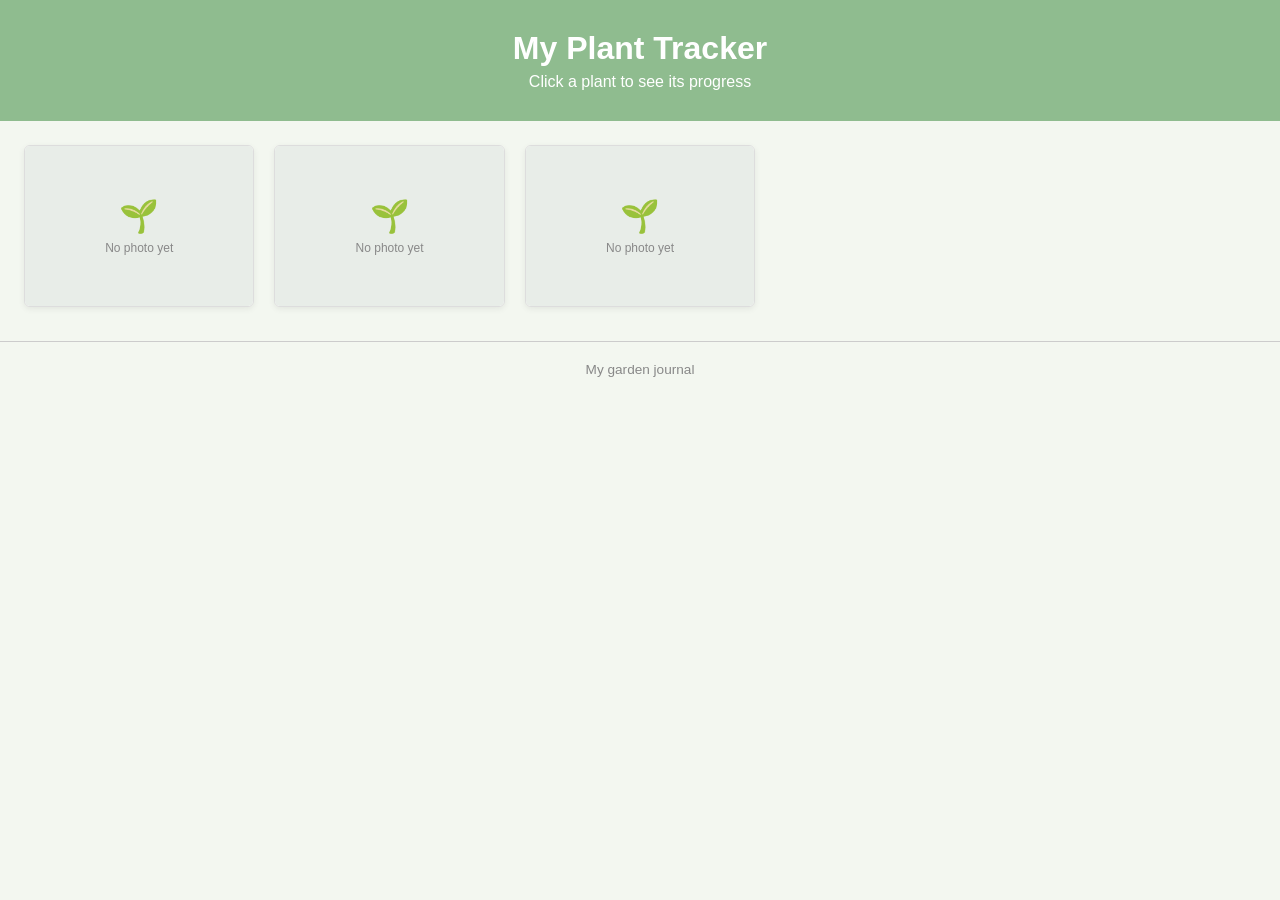
==== index.html @ 1327aef3 "Add files via upload" ====
<!DOCTYPE html>
<html lang="en">
<head>
    <meta charset="UTF-8">
    <meta name="viewport" content="width=device-width, initial-scale=1.0">

    <!-- Change this to whatever you want the browser tab to say -->
    <title>My Plant Tracker</title>

    <link rel="stylesheet" href="style.css">
</head>
<body>

    <!-- ── HEADER ──────────────────────────────────────
         Edit the text inside <h1> and <p> freely.
    ──────────────────────────────────────────────────── -->
    <header>
        <h1>My Plant Tracker</h1>
        <p>Click a plant to see its progress</p>
    </header>

    <!-- Cards are built automatically by script.js -->
    <div id="plant-container"></div>

    <!-- ── FOOTER ─────────────────────────────────────
         Edit this text freely.
    ──────────────────────────────────────────────────── -->
    <footer>
        <p>My garden journal</p>
    </footer>

    <!-- Load plant data first, then the script -->
    <script src="plants-data.js"></script>
    <script src="script.js"></script>

</body>
</html>
---- style.css ----
/* ── RESET ────────────────────────────────────────────
   Clears default browser spacing. Don't touch this.
──────────────────────────────────────────────────────── */
*, *::before, *::after {
    box-sizing: border-box;
    margin: 0;
    padding: 0;
}


/* ── PAGE ─────────────────────────────────────────────
   font-family: font used everywhere
   background-color: page background
   color: default text color
──────────────────────────────────────────────────────── */
body {
    font-family: Arial, sans-serif;
    background-color: #f3f7f0;
    color: #1e1e1e;
}


/* ── HEADER ───────────────────────────────────────────
   The green bar at the top.
   Change background-color to any color you want.
──────────────────────────────────────────────────────── */
header {
    text-align: center;
    padding: 30px 20px;
    background-color: #8fbc8f;
    color: white;
}

header h1 {
    font-size: 2rem;
    font-weight: bold;
    margin-bottom: 6px;
}

header p {
    font-size: 1rem;
}


/* ═══════════════════════════════════════════════════
   MAIN PAGE — plant card grid
═══════════════════════════════════════════════════ */

/* ── PLANT GRID ───────────────────────────────────────
   Responsive grid — fills screen width automatically.
   gap: space between cards
   padding: space around the whole grid
──────────────────────────────────────────────────────── */
#plant-container {
    display: grid;
    grid-template-columns: repeat(auto-fill, minmax(200px, 1fr));
    gap: 20px;
    padding: 24px;
    max-width: 1400px;
    margin: 0 auto;
}

/* ── PLANT CARD ───────────────────────────────────────
   border-radius: corner roundness (6px = subtle)
   box-shadow: soft drop shadow under each card
──────────────────────────────────────────────────────── */
.plant-card {
    background: white;
    border: 1px solid #ddd;
    border-radius: 6px;
    text-align: center;
    box-shadow: 0 2px 6px rgba(0, 0, 0, 0.07);
    overflow: hidden;
    cursor: pointer;  /* shows a hand cursor when hovering */
}

.plant-card:hover {
    box-shadow: 0 4px 12px rgba(0, 0, 0, 0.13);
}

/* The thumbnail photo on each card */
.plant-card img {
    width: 100%;
    height: 160px;
    object-fit: cover;
    display: block;
}

/* The plant name on each card */
.plant-card h3 {
    font-size: 1rem;
    font-weight: bold;
    padding: 10px 8px 6px;
}

/* The button on each card */
.plant-card button {
    width: 100%;
    padding: 10px;
    background-color: #8fbc8f;
    color: white;
    border: none;
    font-size: 0.9rem;
    cursor: pointer;
}

.plant-card button:hover {
    background-color: #7aa87a;
}


/* ── IMAGE PLACEHOLDER ────────────────────────────────
   Shows when a plant has no photo yet.
──────────────────────────────────────────────────────── */
.img-placeholder {
    width: 100%;
    height: 160px;
    display: flex;
    flex-direction: column;
    align-items: center;
    justify-content: center;
    background-color: #e8ede8;
    color: #888;
    font-size: 2rem;
    gap: 6px;
}

.img-placeholder span {
    font-size: 0.75rem;
}

/* Larger placeholder for the detail page */
.img-placeholder.large {
    height: 260px;
    font-size: 3rem;
}


/* ── EMPTY STATE ──────────────────────────────────────
   Shown when the plants list is empty.
──────────────────────────────────────────────────────── */
.empty-state {
    text-align: center;
    padding: 60px 20px;
    color: #888;
    grid-column: 1 / -1;
}


/* ═══════════════════════════════════════════════════
   DETAIL PAGE — single plant view
═══════════════════════════════════════════════════ */

/* ── DETAIL PAGE WRAPPER ──────────────────────────────
   Centers content and limits width on wide screens.
   padding: space around the content
──────────────────────────────────────────────────────── */
.detail-page {
    max-width: 900px;
    margin: 0 auto;
    padding: 30px 24px 60px;
}

/* ── BACK BUTTON ──────────────────────────────────────
   The "← Back to all plants" link at the top.
   Change color to match your theme if you want.
──────────────────────────────────────────────────────── */
.back-button {
    display: inline-block;
    margin-bottom: 20px;
    color: #5a8a5a;
    text-decoration: none;
    font-size: 0.95rem;
}

.back-button:hover {
    text-decoration: underline;
}

/* Plant name on the detail page */
.detail-page h2 {
    font-size: 2rem;
    font-weight: bold;
    margin-bottom: 24px;
    color: #1e1e1e;
}

/* Section headings (Notes, Photos) */
.detail-page h3 {
    font-size: 1.1rem;
    font-weight: bold;
    margin-bottom: 10px;
    color: #444;
    text-transform: uppercase;
    letter-spacing: 0.05em;
    font-size: 0.85rem;
}

/* ── NOTES SECTION ────────────────────────────────────
   The text notes about each plant.
   Edit notes in plants-data.js, not here.
──────────────────────────────────────────────────────── */
.detail-notes {
    background: white;
    border: 1px solid #ddd;
    border-radius: 6px;
    padding: 16px 20px;
    margin-bottom: 30px;
}

.detail-notes p {
    font-size: 1rem;
    line-height: 1.6;
    color: #333;
}

/* ── PHOTO GALLERY ────────────────────────────────────
   Grid of photos on the detail page.
   Change minmax(220px, 1fr) to make photos bigger or smaller.
──────────────────────────────────────────────────────── */
.detail-gallery {
    margin-bottom: 30px;
}

.gallery-grid {
    display: grid;
    grid-template-columns: repeat(auto-fill, minmax(220px, 1fr));
    gap: 14px;
}

/* Each photo in the gallery */
.gallery-photo img {
    width: 100%;
    height: 220px;
    object-fit: cover;
    display: block;
    border-radius: 6px;
    border: 1px solid #ddd;
}


/* ── FOOTER ───────────────────────────────────────────
   Small bar at the very bottom.
──────────────────────────────────────────────────────── */
footer {
    text-align: center;
    padding: 20px;
    font-size: 0.85rem;
    color: #888;
    border-top: 1px solid #ccc;
    margin-top: 10px;
}


/* ── SMALL SCREENS (phones) ───────────────────────────
   On narrow screens, cards shrink to 2 per row.
──────────────────────────────────────────────────────── */
@media (max-width: 480px) {
    #plant-container {
        grid-template-columns: repeat(2, 1fr);
        gap: 12px;
        padding: 12px;
    }

    .gallery-grid {
        grid-template-columns: 1fr;
    }
}
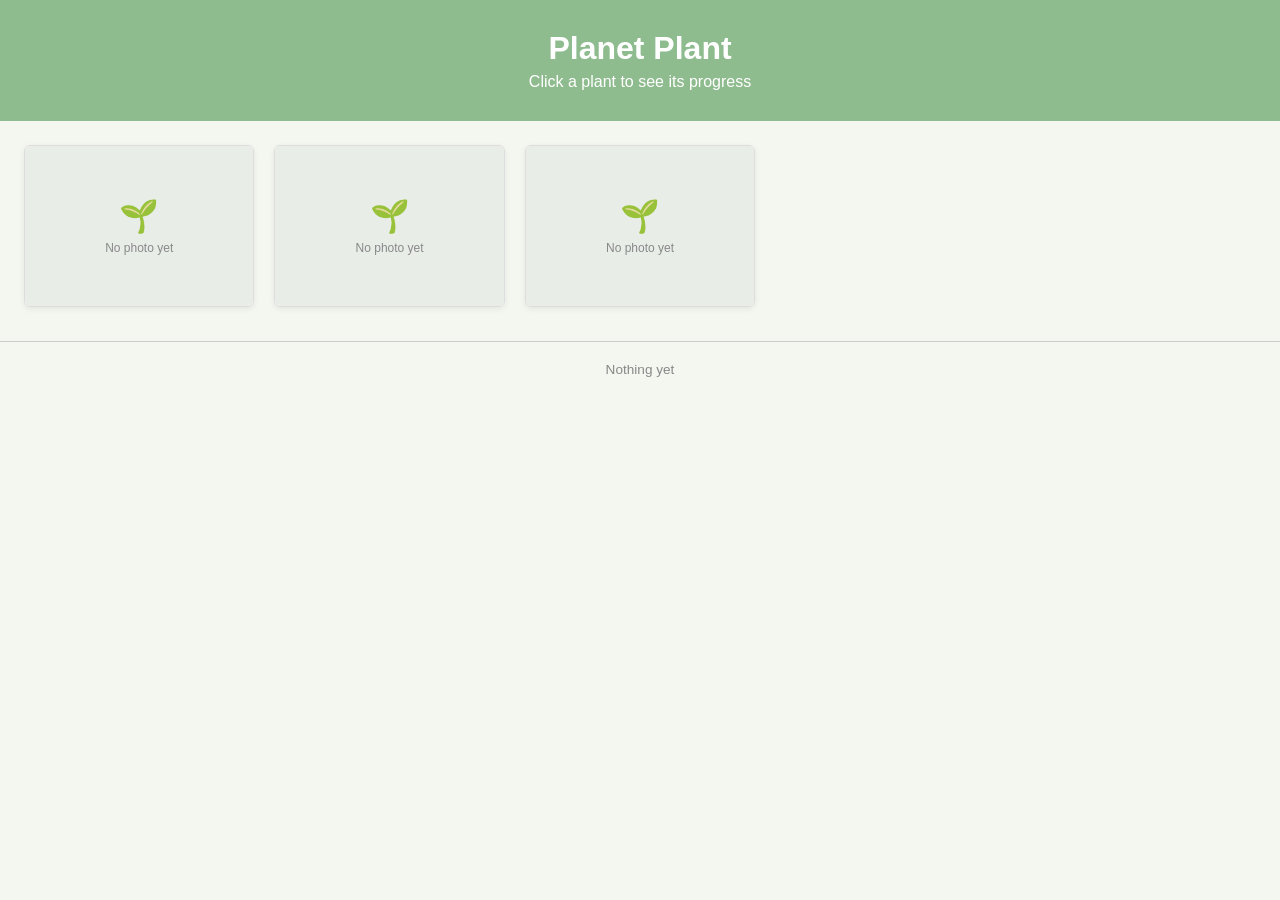
==== commit 7d587f48: "index.html" ====
--- a/index.html
+++ b/index.html
@@ -5,7 +5,7 @@
     <meta name="viewport" content="width=device-width, initial-scale=1.0">
 
     <!-- Change this to whatever you want the browser tab to say -->
-    <title>My Plant Tracker</title>
+    <title>Planet Plant</title>
 
     <link rel="stylesheet" href="style.css">
 </head>
@@ -15,7 +15,7 @@
          Edit the text inside <h1> and <p> freely.
     ──────────────────────────────────────────────────── -->
     <header>
-        <h1>My Plant Tracker</h1>
+        <h1>Planet Plant</h1>
         <p>Click a plant to see its progress</p>
     </header>
 
@@ -26,7 +26,7 @@
          Edit this text freely.
     ──────────────────────────────────────────────────── -->
     <footer>
-        <p>My garden journal</p>
+        <p>Nothing yet</p></p>
     </footer>
 
     <!-- Load plant data first, then the script -->
